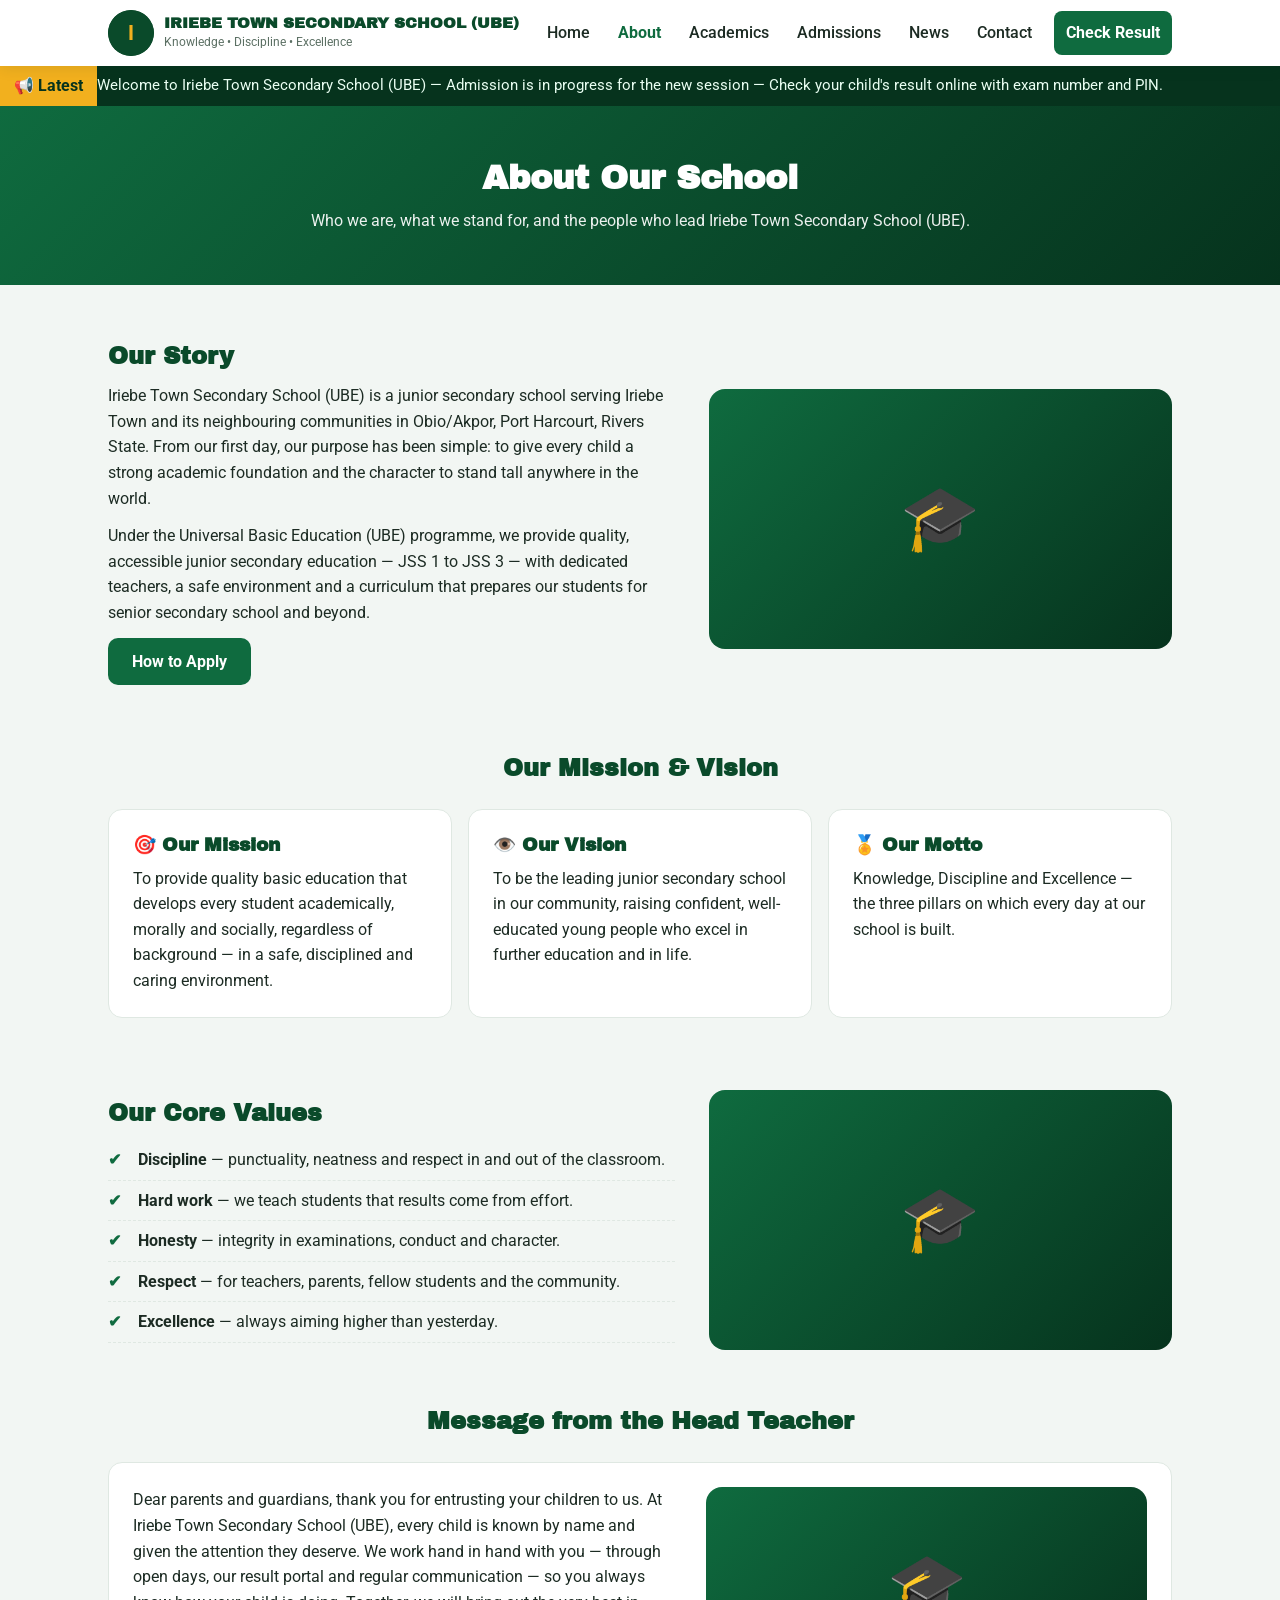
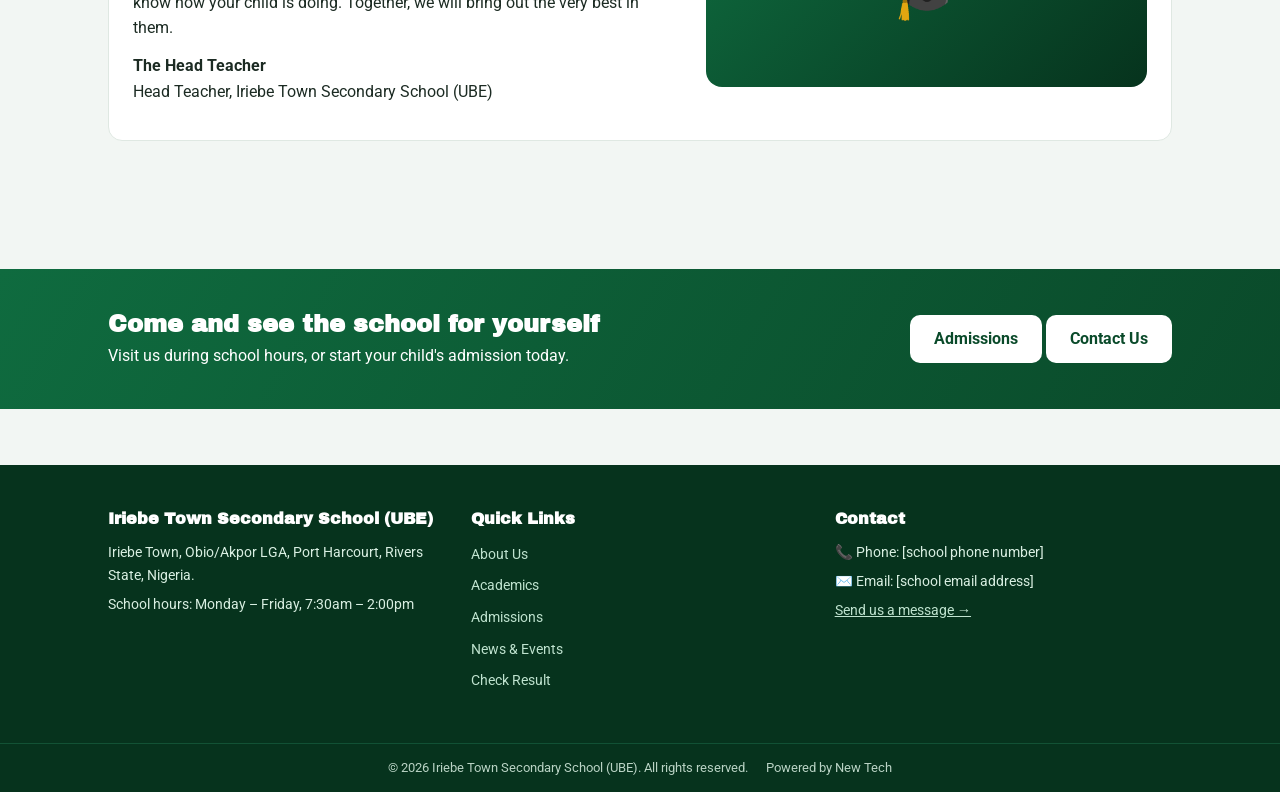
==== about.html @ dd599fef "Add About Us page for Iriebe Town Secondary School This file contains the complete HTML structure fo" ====
<!DOCTYPE html>
<html lang="en">
<head>
  <meta charset="UTF-8">
  <meta name="viewport" content="width=device-width, initial-scale=1.0">
  <title>About Us — Iriebe Town Secondary School (UBE)</title>
  <meta name="description" content="About Iriebe Town Secondary School (UBE), Iriebe Town, Port Harcourt — our story, mission, vision, values and leadership.">
  <link rel="icon" href="images/school-logo.png">
  <link rel="preconnect" href="https://fonts.googleapis.com">
  <link href="https://fonts.googleapis.com/css2?family=Archivo+Black&family=Roboto:wght@400;500;700&display=swap" rel="stylesheet">
  <link rel="stylesheet" href="styles.css">
  <script src="script.js" defer></script>
</head>
<body>

  <!-- ================= HEADER (identical on every page) ================= -->
  <header class="site-header">
    <div class="wrap header-row">
      <a class="brand" href="index.html">
        <img class="brand-logo" src="images/school-logo.png" alt="School logo" data-edit-img="logo">
        <span class="brand-name">
          <strong data-edit="school-name">IRIEBE TOWN SECONDARY SCHOOL (UBE)</strong>
          <span data-edit="school-motto">Knowledge • Discipline • Excellence</span>
        </span>
      </a>
      <button class="nav-toggle" aria-label="Open menu" aria-expanded="false" aria-controls="site-nav">
        <span></span><span></span><span></span>
      </button>
      <nav class="site-nav" id="site-nav">
        <ul>
          <li><a href="index.html">Home</a></li>
          <li><a href="about.html" aria-current="page">About</a></li>
          <li><a href="academics.html">Academics</a></li>
          <li><a href="admissions.html">Admissions</a></li>
          <li><a href="news.html">News</a></li>
          <li><a href="contact.html">Contact</a></li>
          <li><a class="nav-result" href="portal/login.php">Check Result</a></li>
        </ul>
      </nav>
    </div>
  </header>

  <!-- ================= ANNOUNCEMENT TICKER ================= -->
  <div class="ticker">
    <span class="ticker-label">📢 Latest</span>
    <div class="ticker-track"><span data-edit="ticker">Welcome to Iriebe Town Secondary School (UBE) — Admission is in progress for the new session — Check your child's result online with exam number and PIN.</span></div>
  </div>

  <!-- ================= PAGE HERO ================= -->
  <section class="page-hero">
    <div class="wrap">
      <h1 data-edit="about-hero-title">About Our School</h1>
      <p data-edit="about-hero-sub">Who we are, what we stand for, and the people who lead Iriebe Town Secondary School (UBE).</p>
    </div>
  </section>

  <!-- ================= OUR STORY ================= -->
  <section class="section">
    <div class="wrap two-col">
      <div class="col-text">
        <h2 data-edit="about-story-title">Our Story</h2>
        <p data-edit="about-story-p1">Iriebe Town Secondary School (UBE) is a junior secondary school serving Iriebe Town and its neighbouring communities in Obio/Akpor, Port Harcourt, Rivers State. From our first day, our purpose has been simple: to give every child a strong academic foundation and the character to stand tall anywhere in the world.</p>
        <p data-edit="about-story-p2">Under the Universal Basic Education (UBE) programme, we provide quality, accessible junior secondary education — JSS 1 to JSS 3 — with dedicated teachers, a safe environment and a curriculum that prepares our students for senior secondary school and beyond.</p>
        <p><a class="btn" href="admissions.html">How to Apply</a></p>
      </div>
      <div class="col-media media-empty">
        <img src="images/about-students.jpg" alt="Students of Iriebe Town Secondary School" data-edit-img="about-photo">
      </div>
    </div>
  </section>

  <!-- ================= MISSION & VISION ================= -->
  <section class="section" style="padding-top:0">
    <div class="wrap">
      <h2 class="section-title" data-edit="about-mv-title">Our Mission &amp; Vision</h2>
      <div class="grid-3">
        <div class="card">
          <h3>🎯 Our Mission</h3>
          <p data-edit="about-mission">To provide quality basic education that develops every student academically, morally and socially, regardless of background — in a safe, disciplined and caring environment.</p>
        </div>
        <div class="card">
          <h3>👁️ Our Vision</h3>
          <p data-edit="about-vision">To be the leading junior secondary school in our community, raising confident, well-educated young people who excel in further education and in life.</p>
        </div>
        <div class="card">
          <h3>🏅 Our Motto</h3>
          <p data-edit="about-motto-card">Knowledge, Discipline and Excellence — the three pillars on which every day at our school is built.</p>
        </div>
      </div>
    </div>
  </section>

  <!-- ================= CORE VALUES ================= -->
  <section class="section" style="padding-top:0">
    <div class="wrap two-col">
      <div class="col-text">
        <h2 data-edit="about-values-title">Our Core Values</h2>
        <ul class="list-check">
          <li data-edit="about-value-1"><strong>Discipline</strong> — punctuality, neatness and respect in and out of the classroom.</li>
          <li data-edit="about-value-2"><strong>Hard work</strong> — we teach students that results come from effort.</li>
          <li data-edit="about-value-3"><strong>Honesty</strong> — integrity in examinations, conduct and character.</li>
          <li data-edit="about-value-4"><strong>Respect</strong> — for teachers, parents, fellow students and the community.</li>
          <li data-edit="about-value-5"><strong>Excellence</strong> — always aiming higher than yesterday.</li>
        </ul>
      </div>
      <div class="col-media media-empty">
        <img src="images/about-assembly.jpg" alt="Morning assembly at the school" data-edit-img="about-values-photo">
      </div>
    </div>
  </section>

  <!-- ================= HEAD TEACHER'S MESSAGE ================= -->
  <section class="section" style="padding-top:0">
    <div class="wrap">
      <h2 class="section-title" data-edit="about-ht-title">Message from the Head Teacher</h2>
      <div class="card">
        <div class="two-col" style="align-items:start">
          <div class="col-text">
            <p data-edit="about-ht-message">Dear parents and guardians, thank you for entrusting your children to us. At Iriebe Town Secondary School (UBE), every child is known by name and given the attention they deserve. We work hand in hand with you — through open days, our result portal and regular communication — so you always know how your child is doing. Together, we will bring out the very best in them.</p>
            <p><strong data-edit="about-ht-name">The Head Teacher</strong><br>
            <span data-edit="about-ht-role">Head Teacher, Iriebe Town Secondary School (UBE)</span></p>
          </div>
          <div class="col-media media-empty" style="min-height:200px">
            <img src="images/head-teacher.jpg" alt="The Head Teacher" data-edit-img="ht-photo">
          </div>
        </div>
      </div>
    </div>
  </section>

  <!-- ================= EXTRA BOXES ADDED BY THE ADMIN ================= -->
  <!-- The Admin dashboard (Site Builder) can add or remove
       boxes here without touching code. Leave empty for now. -->
  <section class="section" style="padding-top:0">
    <div class="wrap" data-box-zone="about"></div>
  </section>

  <!-- ================= CALL TO ACTION ================= -->
  <section class="cta-band">
    <div class="wrap cta-row">
      <div>
        <h2 data-edit="about-cta-title">Come and see the school for yourself</h2>
        <p data-edit="about-cta-sub">Visit us during school hours, or start your child's admission today.</p>
      </div>
      <p style="margin:0">
        <a class="btn btn-light" href="admissions.html">Admissions</a>
        <a class="btn btn-light" href="contact.html">Contact Us</a>
      </p>
    </div>
  </section>

  <!-- ================= FOOTER (identical on every page) ================= -->
  <footer class="site-footer">
    <div class="wrap footer-grid">
      <div>
        <h3 data-edit="footer-school-name">Iriebe Town Secondary School (UBE)</h3>
        <p data-edit="footer-address">Iriebe Town, Obio/Akpor LGA, Port Harcourt, Rivers State, Nigeria.</p>
        <p data-edit="footer-hours">School hours: Monday – Friday, 7:30am – 2:00pm</p>
      </div>
      <div>
        <h3>Quick Links</h3>
        <ul class="footer-links">
          <li><a href="about.html">About Us</a></li>
          <li><a href="academics.html">Academics</a></li>
          <li><a href="admissions.html">Admissions</a></li>
          <li><a href="news.html">News &amp; Events</a></li>
          <li><a href="portal/login.php">Check Result</a></li>
        </ul>
      </div>
      <div>
        <h3>Contact</h3>
        <p data-edit="footer-phone">📞 Phone: [school phone number]</p>
        <p data-edit="footer-email">✉️ Email: [school email address]</p>
        <p><a href="contact.html">Send us a message →</a></p>
      </div>
    </div>
    <div class="footer-base">
      <span>© <span data-year>2026</span> <span data-edit="footer-school-name-2">Iriebe Town Secondary School (UBE)</span>. All rights reserved.</span>
      <span>Powered by <img class="nt-logo" src="images/new-tech-logo.png" alt="New Tech logo"> New Tech</span>
    </div>
  </footer>

</body>
</html>
---- styles.css ----
/* ============================================================
   IRIEBE TOWN SECONDARY SCHOOL (UBE) — WEBSITE STYLES
   File: styles.css
   Used by: index.html, about.html, academics.html,
            admissions.html, news.html, contact.html, admin.html

   The colors live in :root below. The Admin dashboard
   (Site Builder) overrides them per school, so you never
   need to edit this file to change the site's colors.
   ============================================================ */

:root {
  --green:       #0f6b3f;
  --green-dark:  #0a4a2a;
  --green-deep:  #06331d;
  --gold:        #f2b01e;
  --ink:         #1c2b23;
  --bg:          #f2f6f3;
  --card:        #ffffff;
  --muted:       #5b6f63;
  --line:        #dfe8e2;
  --radius:      14px;
  --shadow:      0 10px 24px rgba(6, 51, 29, .10);
}

* { margin: 0; padding: 0; box-sizing: border-box; }
html { scroll-behavior: smooth; }

body {
  font-family: 'Roboto', Arial, sans-serif;
  background: var(--bg);
  color: var(--ink);
  line-height: 1.6;
}

img { max-width: 100%; }
.wrap { max-width: 1100px; margin: 0 auto; padding: 0 18px; }

h1, h2, h3, .brand-name strong {
  font-family: 'Archivo Black', 'Roboto', Arial, sans-serif;
  line-height: 1.25;
}

.center { text-align: center; }

/* ---------------- Buttons ---------------- */
.btn {
  display: inline-block;
  background: var(--green);
  color: #fff;
  text-decoration: none;
  padding: 11px 24px;
  border-radius: 10px;
  font-weight: 700;
  border: none;
  cursor: pointer;
  font-size: 1rem;
  transition: background .2s, transform .2s;
}
.btn:hover { background: var(--green-dark); transform: translateY(-1px); }
.btn-light { background: #fff; color: var(--green-dark); }
.btn-light:hover { background: var(--gold); color: var(--green-deep); }

/* ============================================================
   HEADER + THREE-LINES MENU
   ============================================================ */
.site-header {
  position: sticky;
  top: 0;
  z-index: 50;
  background: #fff;
  box-shadow: 0 2px 14px rgba(6, 51, 29, .10);
}
.header-row {
  display: flex;
  align-items: center;
  justify-content: space-between;
  gap: 14px;
  padding-top: 10px;
  padding-bottom: 10px;
}
.brand { display: flex; align-items: center; gap: 10px; text-decoration: none; color: var(--ink); }
.brand-logo { width: 46px; height: 46px; border-radius: 50%; object-fit: cover; background: var(--green-dark); flex: 0 0 46px; }
.brand-name { display: flex; flex-direction: column; }
.brand-name strong { font-size: .95rem; color: var(--green-dark); }
.brand-name span { font-size: .72rem; color: var(--muted); }

/* The three lines button — hidden on wide screens */
.nav-toggle {
  display: none;
  width: 44px;
  height: 44px;
  border: 1px solid var(--line);
  border-radius: 10px;
  background: #fff;
  cursor: pointer;
  padding: 11px 10px;
}
.nav-toggle span {
  display: block;
  height: 3px;
  background: var(--green-dark);
  border-radius: 3px;
  margin: 5px 0;
  transition: transform .3s, opacity .3s;
}
/* Animate the three lines into an X while the menu is open */
.nav-toggle.open span:nth-child(1) { transform: translateY(8px) rotate(45deg); }
.nav-toggle.open span:nth-child(2) { opacity: 0; }
.nav-toggle.open span:nth-child(3) { transform: translateY(-8px) rotate(-45deg); }

/* The menu itself */
.site-nav ul { display: flex; list-style: none; gap: 4px; align-items: center; }
.site-nav a {
  display: block;
  text-decoration: none;
  color: var(--ink);
  font-weight: 500;
  padding: 9px 12px;
  border-radius: 8px;
  transition: background .15s, color .15s;
}
.site-nav a:hover { background: #e8f2ec; color: var(--green-dark); }
.site-nav a[aria-current="page"] { color: var(--green); font-weight: 700; }
.site-nav a.nav-result {
  background: var(--green);
  color: #fff;
  font-weight: 700;
  margin-left: 6px;
}
.site-nav a.nav-result:hover { background: var(--green-dark); }

/* Phones & tablets: three lines appear, menu drops down */
@media (max-width: 920px) {
  .nav-toggle { display: block; }
  .site-nav {
    position: absolute;
    left: 0;
    right: 0;
    top: 100%;
    background: #fff;
    border-top: 1px solid var(--line);
    box-shadow: 0 18px 30px rgba(6, 51, 29, .15);
    display: none;              /* closed until the three lines are tapped */
  }
  .site-nav.open { display: block; }
  .site-nav ul { flex-direction: column; align-items: stretch; padding: 10px 14px 16px; }
  .site-nav a { padding: 13px 12px; border-bottom: 1px solid #eef3f0; font-size: 1.05rem; }
  .site-nav a.nav-result { margin: 10px 0 0; text-align: center; }
}

/* ============================================================
   ANNOUNCEMENT TICKER (scrolling text under the header)
   ============================================================ */
.ticker {
  display: flex;
  align-items: center;
  background: var(--green-deep);
  color: #eafff3;
  overflow: hidden;
}
.ticker-label {
  background: var(--gold);
  color: var(--green-deep);
  font-weight: 700;
  padding: 7px 14px;
  flex: 0 0 auto;
}
.ticker-track { white-space: nowrap; overflow: hidden; flex: 1; }
.ticker-track span {
  display: inline-block;
  padding: 7px 0;
  font-size: .92rem;
  animation: tick 26s linear infinite;
}
@keyframes tick {
  0%   { transform: translateX(100%); }
  100% { transform: translateX(-100%); }
}

/* ============================================================
   PHOTO SLIDER (home page)
   ============================================================ */
.slider { position: relative; height: 440px; overflow: hidden; background: var(--green-deep); }
.slide {
  position: absolute;
  inset: 0;
  opacity: 0;
  transition: opacity .8s;
  display: flex;
  align-items: center;
  justify-content: center;
  text-align: center;
  background: linear-gradient(135deg, var(--green), var(--green-deep)); /* shows until photos are added */
}
.slide.is-on { opacity: 1; z-index: 2; }
.slide img {
  position: absolute;
  inset: 0;
  width: 100%;
  height: 100%;
  object-fit: cover;
}
.slide-caption {
  position: relative;
  z-index: 3;
  color: #fff;
  padding: 0 22px;
  max-width: 760px;
  background: rgba(6, 51, 29, .45);   /* keeps the words readable over any photo */
  border-radius: var(--radius);
  padding-top: 22px;
  padding-bottom: 26px;
}
.slide-caption h1 { font-size: clamp(1.5rem, 4vw, 2.6rem); text-shadow: 0 3px 14px rgba(0,0,0,.4); }
.slide-caption p { margin: 12px 0 20px; font-size: 1.1rem; opacity: .95; }

.slide-prev, .slide-next {
  position: absolute;
  top: 50%;
  transform: translateY(-50%);
  z-index: 4;
  width: 44px;
  height: 44px;
  border-radius: 50%;
  border: none;
  background: rgba(255, 255, 255, .18);
  color: #fff;
  font-size: 1.6rem;
  cursor: pointer;
  transition: background .15s;
}
.slide-prev:hover, .slide-next:hover { background: rgba(255, 255, 255, .35); }
.slide-prev { left: 14px; }
.slide-next { right: 14px; }

.slide-dots {
  position: absolute;
  bottom: 16px;
  left: 0;
  right: 0;
  display: flex;
  gap: 8px;
  justify-content: center;
  z-index: 4;
}
.slide-dots button {
  width: 11px;
  height: 11px;
  border-radius: 50%;
  border: 2px solid #fff;
  background: transparent;
  cursor: pointer;
  padding: 0;
}
.slide-dots button.on { background: var(--gold); border-color: var(--gold); }

/* ============================================================
   QUICK ACTION CARDS (home page)
   ============================================================ */
.quick-actions {
  display: grid;
  grid-template-columns: repeat(auto-fit, minmax(220px, 1fr));
  gap: 14px;
  margin: -34px auto 0;
  position: relative;
  z-index: 5;
}
.qa-card {
  background: var(--card);
  border: 1px solid var(--line);
  border-radius: var(--radius);
  padding: 20px 18px;
  text-decoration: none;
  color: var(--ink);
  display: flex;
  flex-direction: column;
  gap: 4px;
  box-shadow: var(--shadow);
  transition: transform .2s, border-color .2s;
}
.qa-card:hover { transform: translateY(-4px); border-color: var(--green); }
.qa-icon { font-size: 1.7rem; }
.qa-card strong { color: var(--green-dark); }
.qa-card span:last-child { font-size: .85rem; color: var(--muted); }

/* ============================================================
   SECTIONS / CONTENT BLOCKS
   ============================================================ */
.section { padding: 56px 0; }
.section-title { text-align: center; color: var(--green-dark); margin-bottom: 26px; font-size: 1.5rem; }

.two-col { display: grid; grid-template-columns: 1.1fr .9fr; gap: 34px; align-items: center; }
@media (max-width: 820px) { .two-col { grid-template-columns: 1fr; } }

.col-text h2 { color: var(--green-dark); margin-bottom: 12px; }
.col-text p { margin-bottom: 12px; }
.col-media { border-radius: 16px; overflow: hidden; min-height: 260px; }
.col-media img { width: 100%; height: 100%; object-fit: cover; display: block; }
/* Placeholder style until a photo is added */
.col-media.media-empty {
  background: linear-gradient(135deg, var(--green), var(--green-deep));
  display: flex; align-items: center; justify-content: center;
}
.col-media.media-empty::after { content: "🎓"; font-size: 4rem; }

/* Reusable content boxes — the Admin dashboard adds/removes these */
.card {
  background: var(--card);
  border: 1px solid var(--line);
  border-radius: var(--radius);
  padding: 24px;
  margin-bottom: 16px;
}
.card h3 { color: var(--green-dark); margin-bottom: 8px; }
.grid-3 { display: grid; grid-template-columns: repeat(auto-fit, minmax(250px, 1fr)); gap: 16px; }

.list-check { list-style: none; }
.list-check li { padding: 7px 0 7px 30px; position: relative; border-bottom: 1px dashed var(--line); }
.list-check li::before { content: "✔"; position: absolute; left: 0; color: var(--green); font-weight: 700; }

/* Numbered steps (Admissions page) */
.step { display: flex; gap: 14px; margin-bottom: 16px; }
.step > b {
  flex: 0 0 38px;
  height: 38px;
  border-radius: 50%;
  background: var(--green);
  color: #fff;
  display: flex;
  align-items: center;
  justify-content: center;
  font-family: 'Archivo Black', sans-serif;
}

/* ============================================================
   STATS BAND
   ============================================================ */
.stats-band { background: var(--green-dark); color: #fff; padding: 38px 0; }
.stats-grid { display: grid; grid-template-columns: repeat(auto-fit, minmax(160px, 1fr)); gap: 18px; text-align: center; }
.stat b { display: block; font-family: 'Archivo Black', sans-serif; font-size: 2rem; color: var(--gold); }
.stat span { font-size: .9rem; opacity: .9; }

/* ============================================================
   VIDEO BOX
   ============================================================ */
.video-box { max-width: 760px; margin: 0 auto; border-radius: 16px; overflow: hidden; }
.video-box video, .video-box iframe { width: 100%; aspect-ratio: 16 / 9; display: block; background: var(--green-deep); border: 0; }

/* ============================================================
   NEWS CARDS
   ============================================================ */
.news-grid { display: grid; grid-template-columns: repeat(auto-fit, minmax(260px, 1fr)); gap: 16px; margin-bottom: 22px; }
.news-card { background: var(--card); border: 1px solid var(--line); border-radius: var(--radius); padding: 20px; }
.news-date {
  display: inline-block;
  background: #e8f2ec;
  color: var(--green-dark);
  font-size: .75rem;
  font-weight: 700;
  padding: 3px 10px;
  border-radius: 20px;
  margin-bottom: 10px;
}
.news-card h3 { color: var(--green-dark); font-size: 1.02rem; margin-bottom: 6px; }
.news-card p { font-size: .9rem; color: var(--muted); }

/* ============================================================
   CALL-TO-ACTION BAND
   ============================================================ */
.cta-band { background: linear-gradient(120deg, var(--green), var(--green-dark)); color: #fff; padding: 40px 0; }
.cta-row { display: flex; flex-wrap: wrap; align-items: center; justify-content: space-between; gap: 18px; }
.cta-row h2 { margin-bottom: 4px; }

/* ============================================================
   INNER PAGE HERO (About, Academics, Admissions, News, Contact)
   ============================================================ */
.page-hero {
  background: linear-gradient(135deg, var(--green), var(--green-deep));
  color: #fff;
  padding: 52px 0;
  text-align: center;
}
.page-hero h1 { font-size: clamp(1.4rem, 3.4vw, 2.1rem); }
.page-hero p { opacity: .92; margin-top: 8px; }

/* ============================================================
   FORMS (Contact page + Admin dashboard)
   ============================================================ */
.form-row { margin-bottom: 12px; }
.form-row label { display: block; font-weight: 700; font-size: .85rem; margin-bottom: 4px; color: var(--green-dark); }
.form-row input, .form-row textarea, .form-row select {
  width: 100%;
  padding: 11px 12px;
  border: 1px solid var(--line);
  border-radius: 10px;
  font: inherit;
  background: #fff;
}
.form-row input:focus, .form-row textarea:focus, .form-row select:focus { outline: 2px solid var(--green); }

/* ============================================================
   FOOTER
   ============================================================ */
.site-footer { background: var(--green-deep); color: #d9efe2; margin-top: 56px; }
.footer-grid { display: grid; grid-template-columns: repeat(auto-fit, minmax(230px, 1fr)); gap: 26px; padding: 44px 18px; }
.site-footer h3 { color: #fff; font-size: 1rem; margin-bottom: 12px; }
.site-footer p { font-size: .9rem; margin-bottom: 6px; }
.site-footer a { color: #bfe3cf; }
.site-footer a:hover { color: var(--gold); }
.footer-links { list-style: none; }
.footer-links li { margin-bottom: 6px; }
.footer-links a { text-decoration: none; font-size: .9rem; }
.footer-base {
  border-top: 1px solid #14573a;
  padding: 14px 18px;
  text-align: center;
  font-size: .8rem;
  opacity: .85;
  display: flex;
  flex-wrap: wrap;
  gap: 6px 18px;
  justify-content: center;
}
.nt-logo { height: 16px; vertical-align: -3px; margin: 0 3px; }

/* ============================================================
   ADMIN DASHBOARD (admin.html)
   ============================================================ */
.admin-shell { max-width: 980px; margin: 26px auto; padding: 0 18px 60px; }
.admin-head { display: flex; flex-wrap: wrap; align-items: center; justify-content: space-between; gap: 12px; margin-bottom: 18px; }
.admin-head h1 { color: var(--green-dark); font-size: 1.4rem; }
.admin-tabs { display: flex; flex-wrap: wrap; gap: 8px; margin-bottom: 20px; }
.admin-tabs button {
  border: 1px solid var(--line);
  background: #fff;
  border-radius: 999px;
  padding: 9px 18px;
  font: inherit;
  font-weight: 700;
  color: var(--muted);
  cursor: pointer;
  transition: .15s;
}
.admin-tabs button.on { background: var(--green); border-color: var(--green); color: #fff; }
.admin-pane { display: none; }
.admin-pane.on { display: block; }
.admin-note { font-size: .82rem; color: var(--muted); margin-top: 8px; }
.admin-saved {
  display: none;
  background: #e8f6ee;
  border: 1px solid #b9e3c9;
  color: var(--green-dark);
  border-radius: 10px;
  padding: 10px 14px;
  margin-bottom: 14px;
  font-weight: 700;
}
.admin-saved.show { display: block; }
.color-row { display: flex; flex-wrap: wrap; gap: 16px; }
.color-pick { display: flex; flex-direction: column; gap: 6px; font-size: .82rem; font-weight: 700; color: var(--green-dark); }
.color-pick input[type="color"] { width: 56px; height: 40px; border: 1px solid var(--line); border-radius: 8px; background: #fff; cursor: pointer; }
.admin-preview {
  border: 1px solid var(--line);
  border-radius: var(--radius);
  overflow: hidden;
  margin-top: 14px;
}
.admin-preview .ap-band { padding: 18px; color: #fff; }
.admin-preview .ap-btn { display: inline-block; padding: 8px 18px; border-radius: 8px; color: #fff; font-weight: 700; margin-top: 8px; }

/* ============================================================
   SMALL SCREENS & PRINT
   ============================================================ */
@media (max-width: 560px) {
  .slider { height: 360px; }
  .section { padding: 40px 0; }
  .cta-row { text-align: center; justify-content: center; }
}

@media print {
  .site-header, .site-footer, .cta-band, .slider, .quick-actions { display: none !important; }
  body { background: #fff; }
  .card, .news-card { border: none; box-shadow: none; }
}
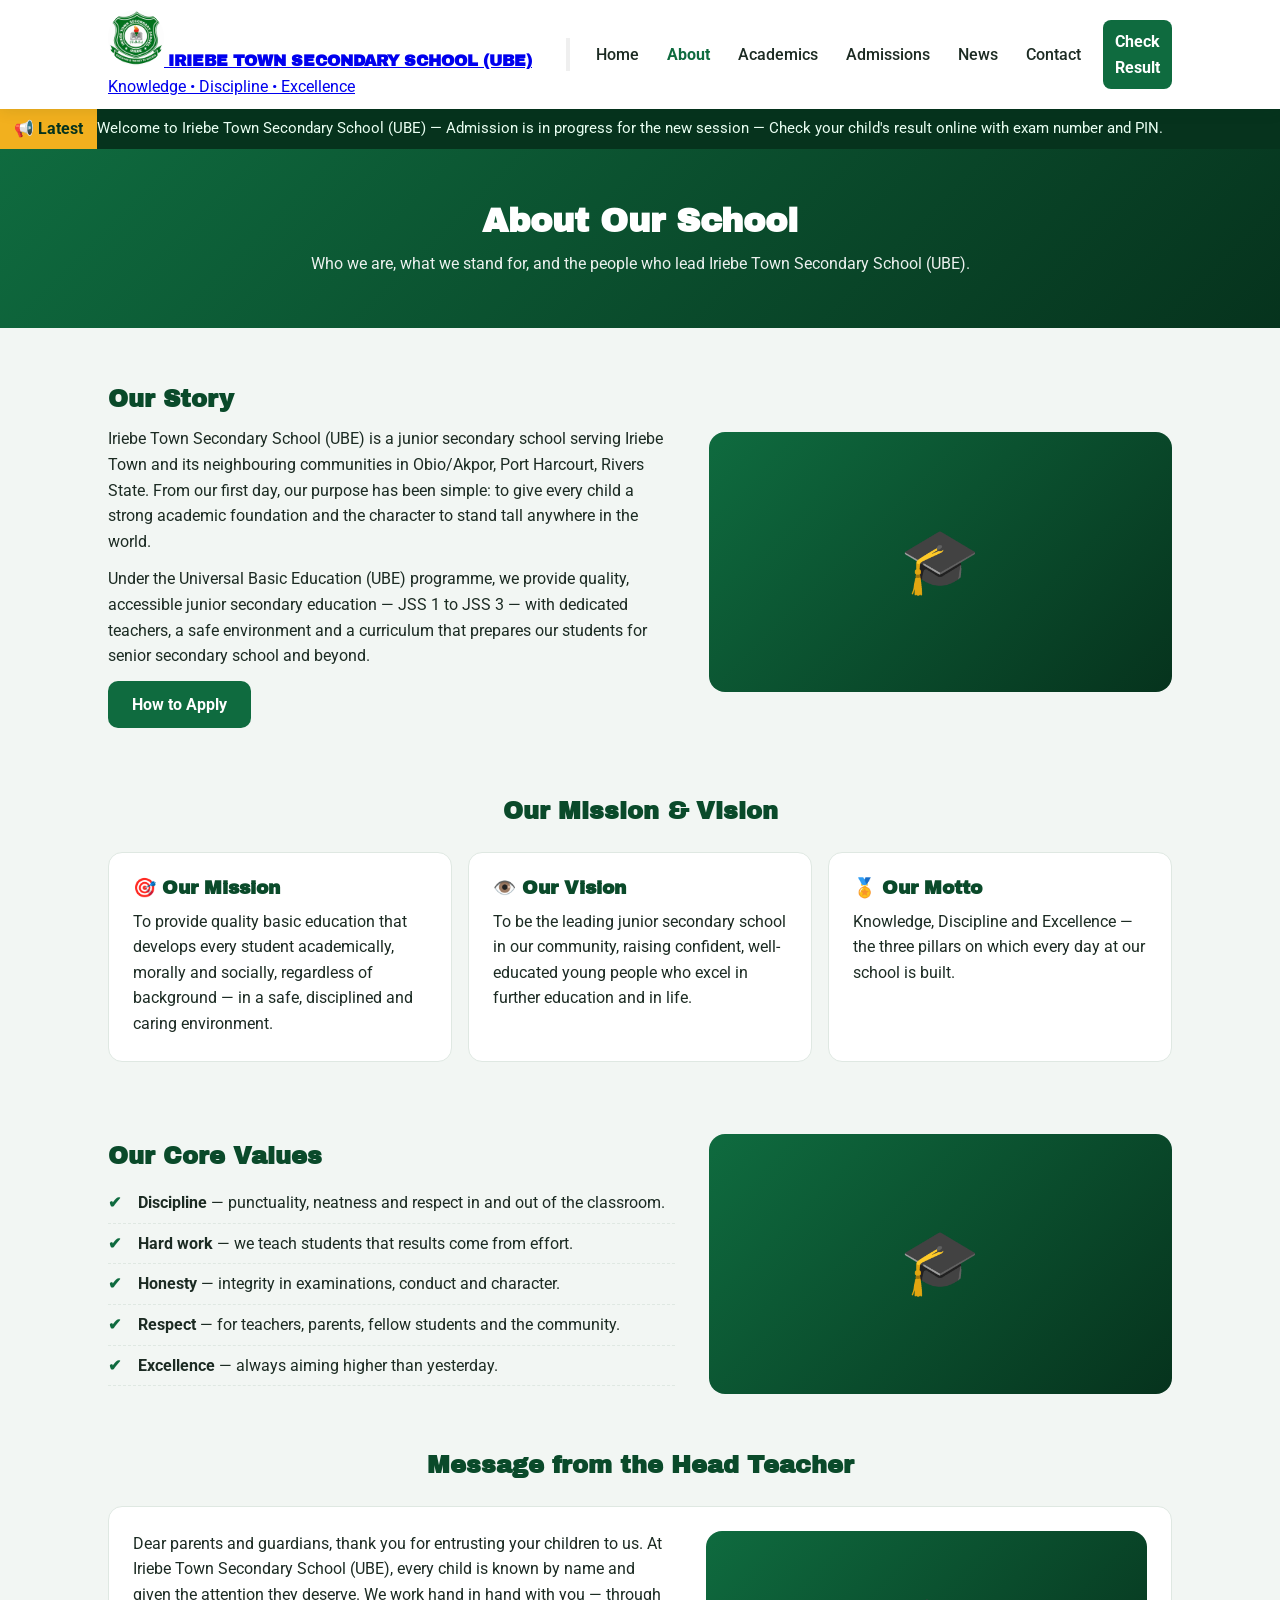
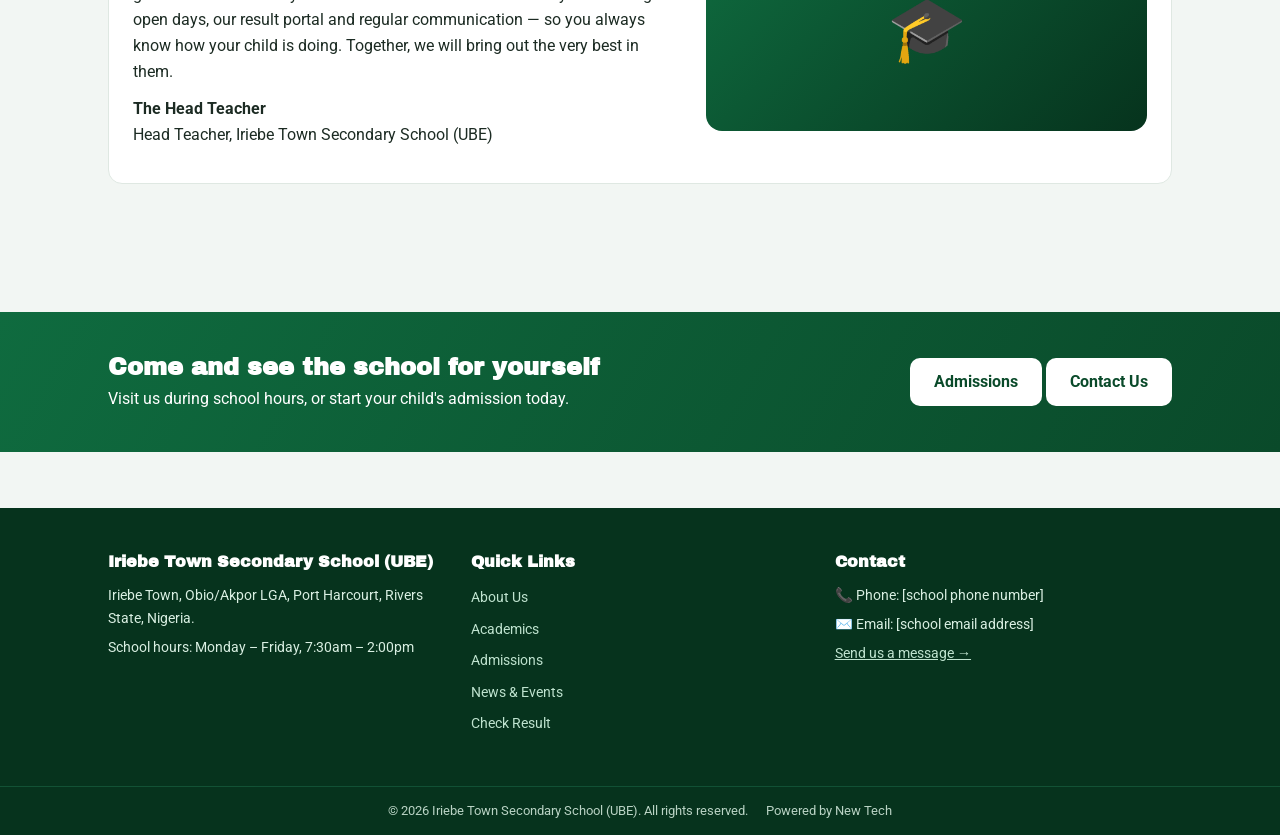
==== commit 3dc0ddc4: "Update school logo image in about.html" ====
--- a/about.html
+++ b/about.html
@@ -17,7 +17,7 @@
   <header class="site-header">
     <div class="wrap header-row">
       <a class="brand" href="index.html">
-        <img class="brand-logo" src="images/school-logo.png" alt="School logo" data-edit-img="logo">
+        <img src="images/school.png" alt="School logo" class="brand-logo">
         <span class="brand-name">
           <strong data-edit="school-name">IRIEBE TOWN SECONDARY SCHOOL (UBE)</strong>
           <span data-edit="school-motto">Knowledge • Discipline • Excellence</span>
--- a/styles.css
+++ b/styles.css
@@ -79,22 +79,13 @@
   padding-top: 10px;
   padding-bottom: 10px;
 }
-.brand { display: flex; align-items: center; gap: 10px; text-decoration: none; color: var(--ink); }
-.brand-logo { width: 46px; height: 46px; border-radius: 50%; object-fit: cover; background: var(--green-dark); flex: 0 0 46px; }
-.brand-name { display: flex; flex-direction: column; }
-.brand-name strong { font-size: .95rem; color: var(--green-dark); }
-.brand-name span { font-size: .72rem; color: var(--muted); }
-
-/* The three lines button — hidden on wide screens */
-.nav-toggle {
-  display: none;
-  width: 44px;
-  height: 44px;
-  border: 1px solid var(--line);
-  border-radius: 10px;
-  background: #fff;
-  cursor: pointer;
-  padding: 11px 10px;
+.brand-logo{
+  width:56px;
+  height:56px;
+  object-fit:contain;
+  border-radius:50%;
+  background:#fff;
+  flex-shrink:0;
 }
 .nav-toggle span {
   display: block;
